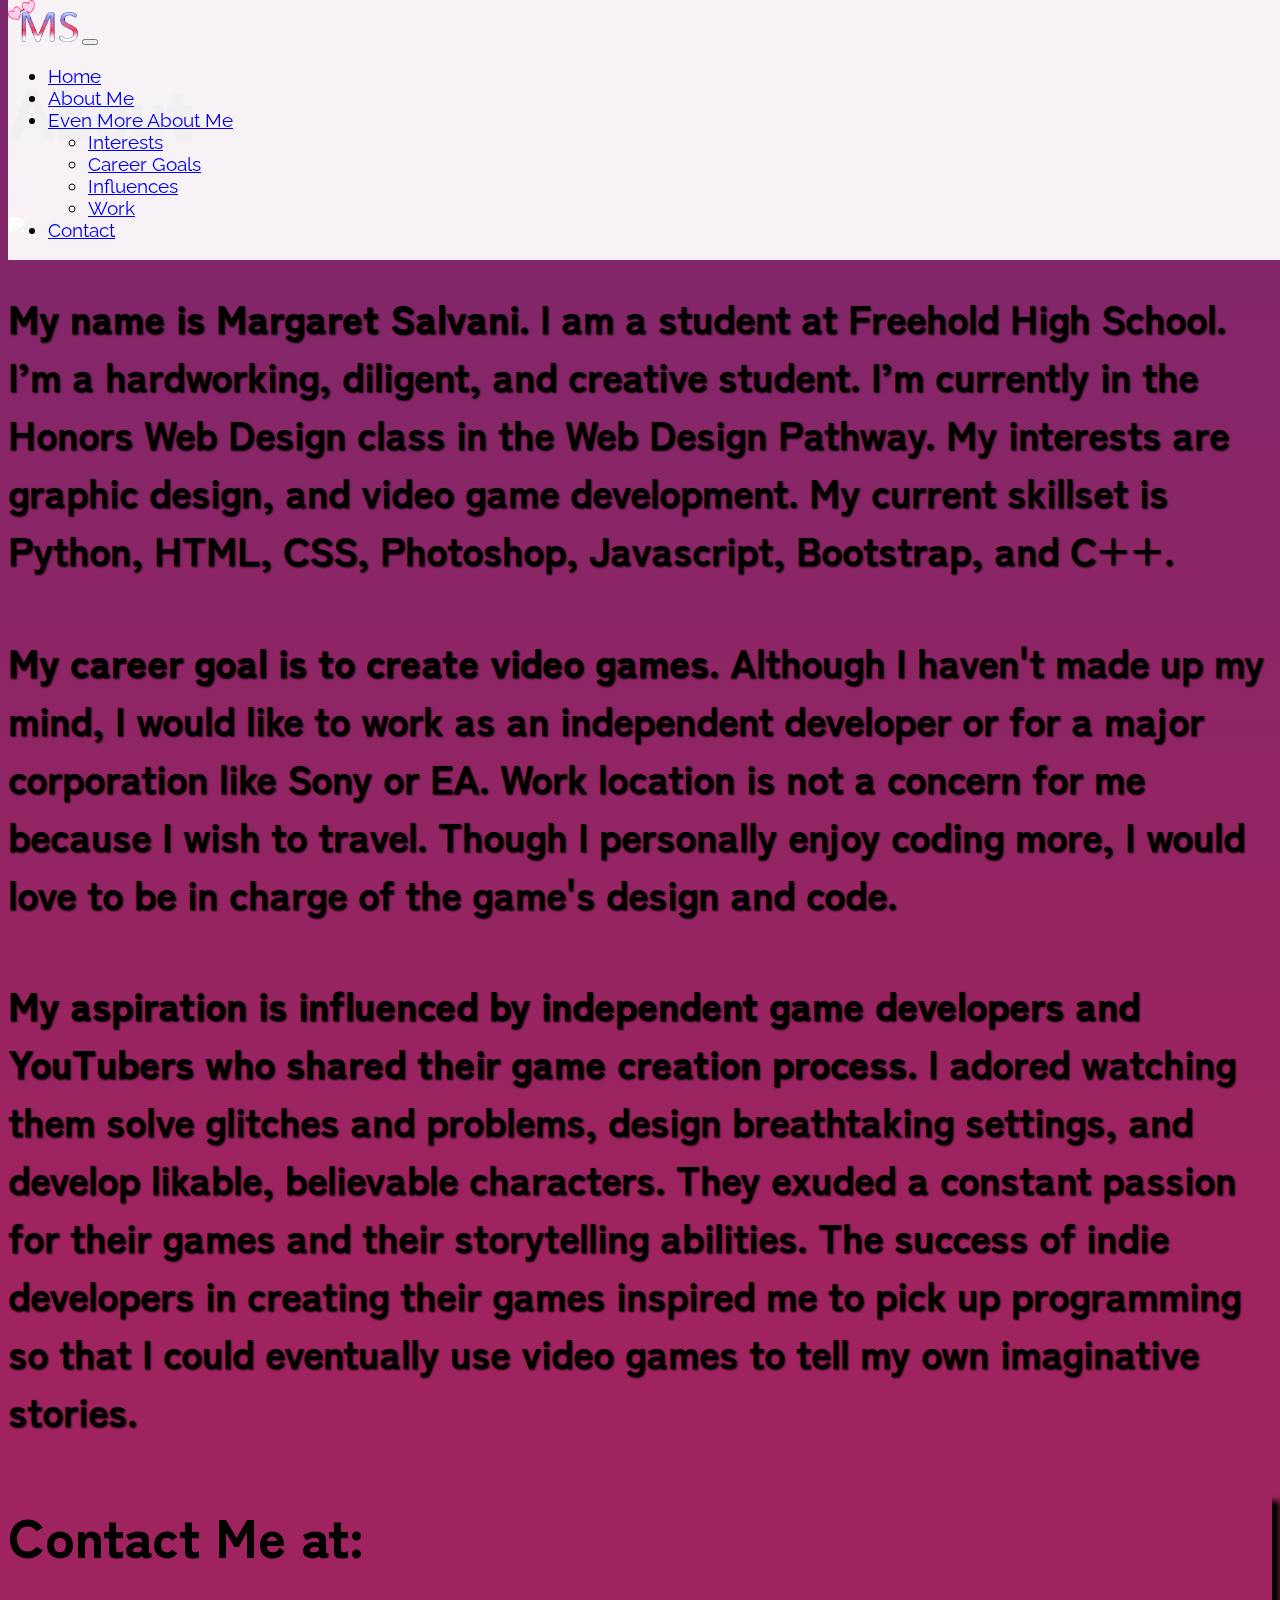
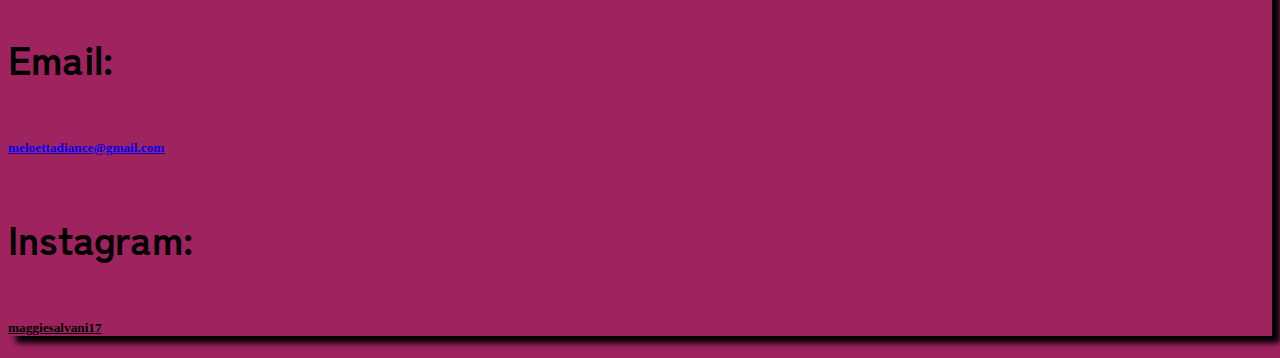
==== about.html @ 860cfd87 "About Page completed, Home page spacing worked on" ====
<!DOCTYPE html>
<html>

<head>
  <!-- Required meta tags -->
  <meta charset="UTF-8">
  <meta name="viewport" content="width=device-width, initial-scale=1.0">

  <!-- Bootstrap CSS -->
  <link href="https://cdn.jsdelivr.net/npm/bootstrap@5.3.2/dist/css/bootstrap.min.css" rel="stylesheet" 
  integrity="sha384-T3c6CoIi6uLrA9TneNEoa7RxnatzjcDSCmG1MXxSR1GAsXEV/Dwwykc2MPK8M2HN" crossorigin="anonymous">
  <link rel="stylesheet" href="css/style.css">
  <link href="https://unpkg.com/aos@2.3.1/dist/aos.css" rel="stylesheet">

  <link rel="preconnect" href="https://fonts.googleapis.com">
  <link rel="preconnect" href="https://fonts.gstatic.com" crossorigin>
  <link
    href="https://fonts.googleapis.com/css2?family=Nothing+You+Could+Do&family=Raleway:wght@300&family=Zen+Kaku+Gothic+Antique:wght@300&display=swap"
    rel="stylesheet">
  <title>Margaret Salvani Portfolio</title>
</head>

<body class="AboutBody">
  <nav class="navbar navbar-expand-lg navbar-light bg-prettypink">
    <div class="container-fluid">
     <a class="navbar-brand" href="#"><img id="MSLogoStyle" href="index.html" src="img/mslogo1.png"></a>
     <button class="navbar-toggler bg-white" type="button" data-bs-toggle="collapse"
      data-bs-target="#navbarNavDropdown" aria-controls="navbarNavDropdown" aria-expanded="false"
      aria-label="Toggle navigation">
      <span class="navbar-toggler-icon"></span>
    </button>
    <div class="collapse navbar-collapse" id="navbarNavDropdown">
      <ul class="navbar-nav">
        <li class="nav-item">
          <a class="nav-link active" aria-current="page" href="index.html">Home</a>
        </li>
        <li class="nav-item">
          <a class="nav-link" href="about.html">About Me</a>
        </li>
        <li class="nav-item dropdown">
          <a class="nav-link dropdown-toggle" href="about.html" id="navbarDropdownMenuLink" role="button"
            data-bs-toggle="dropdown" aria-expanded="false">
            Even More About Me
          </a>
          <ul class="dropdown-menu text-start text-start-lg" aria-labelledby="navbarDropdownMenuLink">
            <li><a class="dropdown-item" href="about.html#Interests">Interests</a></li>
            <li><a class="dropdown-item" href="about.html#CareerGoals">Career Goals</a></li>
            <li><a class="dropdown-item" href="about.html#Influences">Influences</a></li>
            <li><a class="dropdown-item" href="work.html">Work</a></li>
            
          </ul>
        </li>
        <li class="nav-item">
          <a class="nav-link lineUp" href="index.html#Contact">Contact</a>
        </li>
      </ul>
    </div>
  </div>
</nav>

<div class="container-fluid ml-5 pt-5">
<div class="row ml-5 pt-5 text-white"><h2 class="textShadow"><b>About</b></h2></div>
</div>

<div class="container">
    <div class="row">
        <img src="img/Aesthetic.gif" alt="Aesthetic">
    </div>
    <div class="row text-white p-5 textShadow">
        <h4>
            <b>My name is Margaret Salvani.</b> I am a student at Freehold High School. I’m a hardworking, diligent, and creative student.
                 I’m currently in the Honors Web Design class in the Web Design Pathway. My interests are graphic design, and video game development. 
                My current skillset is Python, HTML, CSS, Photoshop, Javascript, Bootstrap, and C++.
        </h4>
    </div>
    <div class="row text-white p-5 textShadow">
        <h4>
            <b>My career goal is to create video games.</b> Although I haven't made up my mind, 
            I would like to work as an independent developer or for a major corporation like Sony or EA. Work location is not a concern for me because I wish to travel.
             Though I personally enjoy coding more, I would love to be in charge of the game's design and code.
        </h4>
    </div>
    <div class="row text-white p-5 textShadow">
        <h4>
            <b>My aspiration is influenced by independent game developers and YouTubers who shared their game creation process.</b>
            I adored watching them solve glitches and problems, design breathtaking settings, and develop likable, believable characters. 
            They exuded a constant passion for their games and their storytelling abilities. 
            The success of indie developers in creating their games inspired me to pick up programming so that I could eventually use video games to tell my own imaginative stories.
        </h4>
    </div>
</div>

<div id="Contact" class="container my-5 ">
    <div class="row text-center my-5 py-4 bg-white boxShadow">
      <h3><b>Contact Me at:</b></h3>
      <div class="col">
        <h4>Email: </br></h4>
        <h5><u><a href="mailto:meloettadiance@gmail.com">meloettadiance@gmail.com</a></u></h5>
      </div>
      <div class="col">
        <h4>Instagram: </br></h4>
        <h5><u>maggiesalvani17</h5>
      </div>
    </div>
  </div>


<script src="https://cdn.jsdelivr.net/npm/bootstrap@5.3.2/dist/js/bootstrap.bundle.min.js" 
integrity="sha384-C6RzsynM9kWDrMNeT87bh95OGNyZPhcTNXj1NW7RuBCsyN/o0jlpcV8Qyq46cDfL" crossorigin="anonymous"></script>

</body>
</html>
---- css/style.css ----
body { min-height: 100vh; }
.HomeBody{
  background-color: #7A276C;
}

.AboutBody{
  
  background: rgb(122,39,108);
background: linear-gradient(180deg, rgba(122,39,108,1) 0%, rgba(159,35,95,1) 64%, rgba(159,35,95,1) 86%);
}


/*Header Stuff*/



#header-image-menu{
  top: 10px;
  position: relative;
}


 #image-text{
    position: absolute;
    top: 50%;
    left: 40%;
    font-family: 'Nothing You Could Do';
    color: #ffffff;
    transform: translate(-30%, -30%);
    text-align: center;
}

/*End */

.bgstyle2{
  background-color: white;
  filter: drop-shadow(16px 10px black);
  
} 

.heightbig{
  height: 100%;
}

.bg-gradient2{
  background: linear-gradient(-45deg, #614385, #516395, #C33764, #1D2671);
  background-size: 400% 400%;
  animation: gradient 15s ease infinite;
  overflow-x: hidden;
}

@keyframes gradient {
  0% {
    background-position: 0% 50%;
  }
  50% {
    background-position: 100% 50%;
  }
  100% {
    background-position: 0% 50%;
  }
}

.border-round{
  border-radius: 16px;
}

.border-left{
  border-left: solid 1px black;

}

.border2{
  border: #680856 solid 2px;
}

.border1{
  border: #3b3efe solid 1px;
}

.rowwhite{
  background-color: white;
}

.textShadow{
  text-shadow: 1px 1px 2px black;
}

/*Image Overlay */

.imagetest {
  display: block;
  width: 100%;
  height: auto;
}


.overlay {
  position: absolute;
  bottom: 0;
  left: 0;
  right: 0;
  background-color: rgba(188, 203, 247,0.95);
  overflow: hidden;
  width: 100%;
  height: 0;
  transition: .5s ease;
}

.col:hover .overlay {
  height: 100%;
}

.hovertext{
  color: white;
  font-family: 'Zen Kaku Gothic Antique', sans-serif;

  position: absolute;
  top: 50%;
  left: 50%;
  -webkit-transform: translate(-50%, -50%);
  -ms-transform: translate(-50%, -50%);
  transform: translate(-50%, -50%);
  text-align: center;
}



/*End Image Overlay */





.nobg{
  background-color: transparent;
  color: white;
  padding-top: 20%;
  
}

.bgpurple{
  background-color: #8c87bb;
}

.profpic{
  width: 400px;
  height: 400px;
  background: url(../img/periwinkle.jpg);
  background-size: cover;
  background-clip: padding-box;  border-radius: 50%;
}

.has-bg-img{
  
  background: url(../img/SAFEClub.png);
  background-size: cover;
  background-clip: padding-box;
}

.has-bg-img-2{
  width: 400px;
  height: 400px;
  background: url(../img/gamedev.jpg);
  background-size: cover;
  background-clip: padding-box
}

.has-bg-img-3{
  background: url(../img/TCAtest.png) no-repeat center center fixed;
  background-size: cover;
  height: 150px;
}

.has-bg-img-4{
  background: url(../img/bootstrappractical.png) no-repeat center center fixed;
  background-size: cover;
  height: 150px;
}

.has-bg-img-5{
  background: url(../img/TCA2img.png) no-repeat center center fixed;
  background-size: cover;
  height: 150px;
}

.has-bg-img-6{
  background: url(../img/periwinkle.jpg) no-repeat center center fixed;
  background-size: cover;
  height: auto;
  color:white
}

.verytall{
  height:100px;
}

h1{
  font-family: 'Nothing You Could Do', cursive;
  font-size: 60px;
}

h2{
  font-family: 'Zen Kaku Gothic Antique', sans-serif;
  font-size: 80px;
}

h3{
  font-family: 'Zen Kaku Gothic Antique', sans-serif;
  font-size: 55px;
}

h4{
  font-family: 'Zen Kaku Gothic Antique', sans-serif;
  font-size: 40px;
}


.navbar-nav{
  font-family: 'Raleway', sans-serif;
  font-size: 19px
}

.navbar{
  position: fixed;
  top: 0;
  width: 100%;
  z-index: 10000;
}

.OtherInterests, .OtherInterests:link, ab, ab:link{
  color: #FFFFFF;
  background-color: #a083ca;
  border-color: purple;
}

.OtherInterests:visited, ab:visited{
  color:#FFFFFF;
  background-color: #ae6fbe;
}

.OtherInterests:hover, ab:hover{
  background-color: #4d0783;
  border-color: rgb(9, 0, 17);
  color:white;
}

.btn-yippee, .btn-yippee:link ab, ab:link{
  color: white;
  background-color: #D74766;
  border-color: #bf4559;
}


.btn-yippee:visited, ab:visited{
  color: white;
  background-color: #e88999;
}

.btn-yippee:hover, ab:hover{
  color: white;
  background-color: #c31f3b;
}

.BtnAboutMe, .BtnAboutMe:link, ab, ab:link{
  color: #FFFFFF;
  background-color: #8e8ced;
border-color: #40498f;
}

.BtnAboutMe:visited, ab:visited{
  color:#FFFFFF;
  background-color: #c2bae9;
}

.BtnAboutMe:hover, ab:hover{
  background-color: #4636a5;
  color:white;
  transform: scale(0.94);
  animation: scale 3s backwards cubic-bezier(0.5, 1, 0.89, 1);
}

.bg-prettypink{
  background-color: rgba(255,255,255,0.94);
}
/*aaaa*/
.fancypink{
  color: #B7C3F3;
  font-size: 90px;
  filter: drop-shadow(1px 1px 1px black); 
}

.boxShadow{
  box-shadow: 8px 7px 6px #000000;
}

#MSLogoStyle{
  width:70px;
  height: auto;
}

#BoxVideo{
  height: 500px;
}


#ProjectsBox{
  height:500px;
}

.imagetexttime{
  position: relative;
  text-align: center;
}

.centered {
  position: absolute;
  top: 50%;
  left: 50%;
  transform: translate(-50%, -50%);
}

.prettytitle{
  font-size: 60px;
  font-display: bold;
  color: #680856;
  font-family: 'Zen Kaku Gothic Antique', sans-serif;
  filter: drop-shadow(16px 16px 10px black);
}


@media screen and (min-width: 900px) {
  h2{
    font-size: 70px;
  }
 
}


/*
font-family: 'Nothing You Could Do', cursive;
font-family: 'Raleway', sans-serif;
font-family: 'Zen Kaku Gothic Antique', sans-serif;
*/
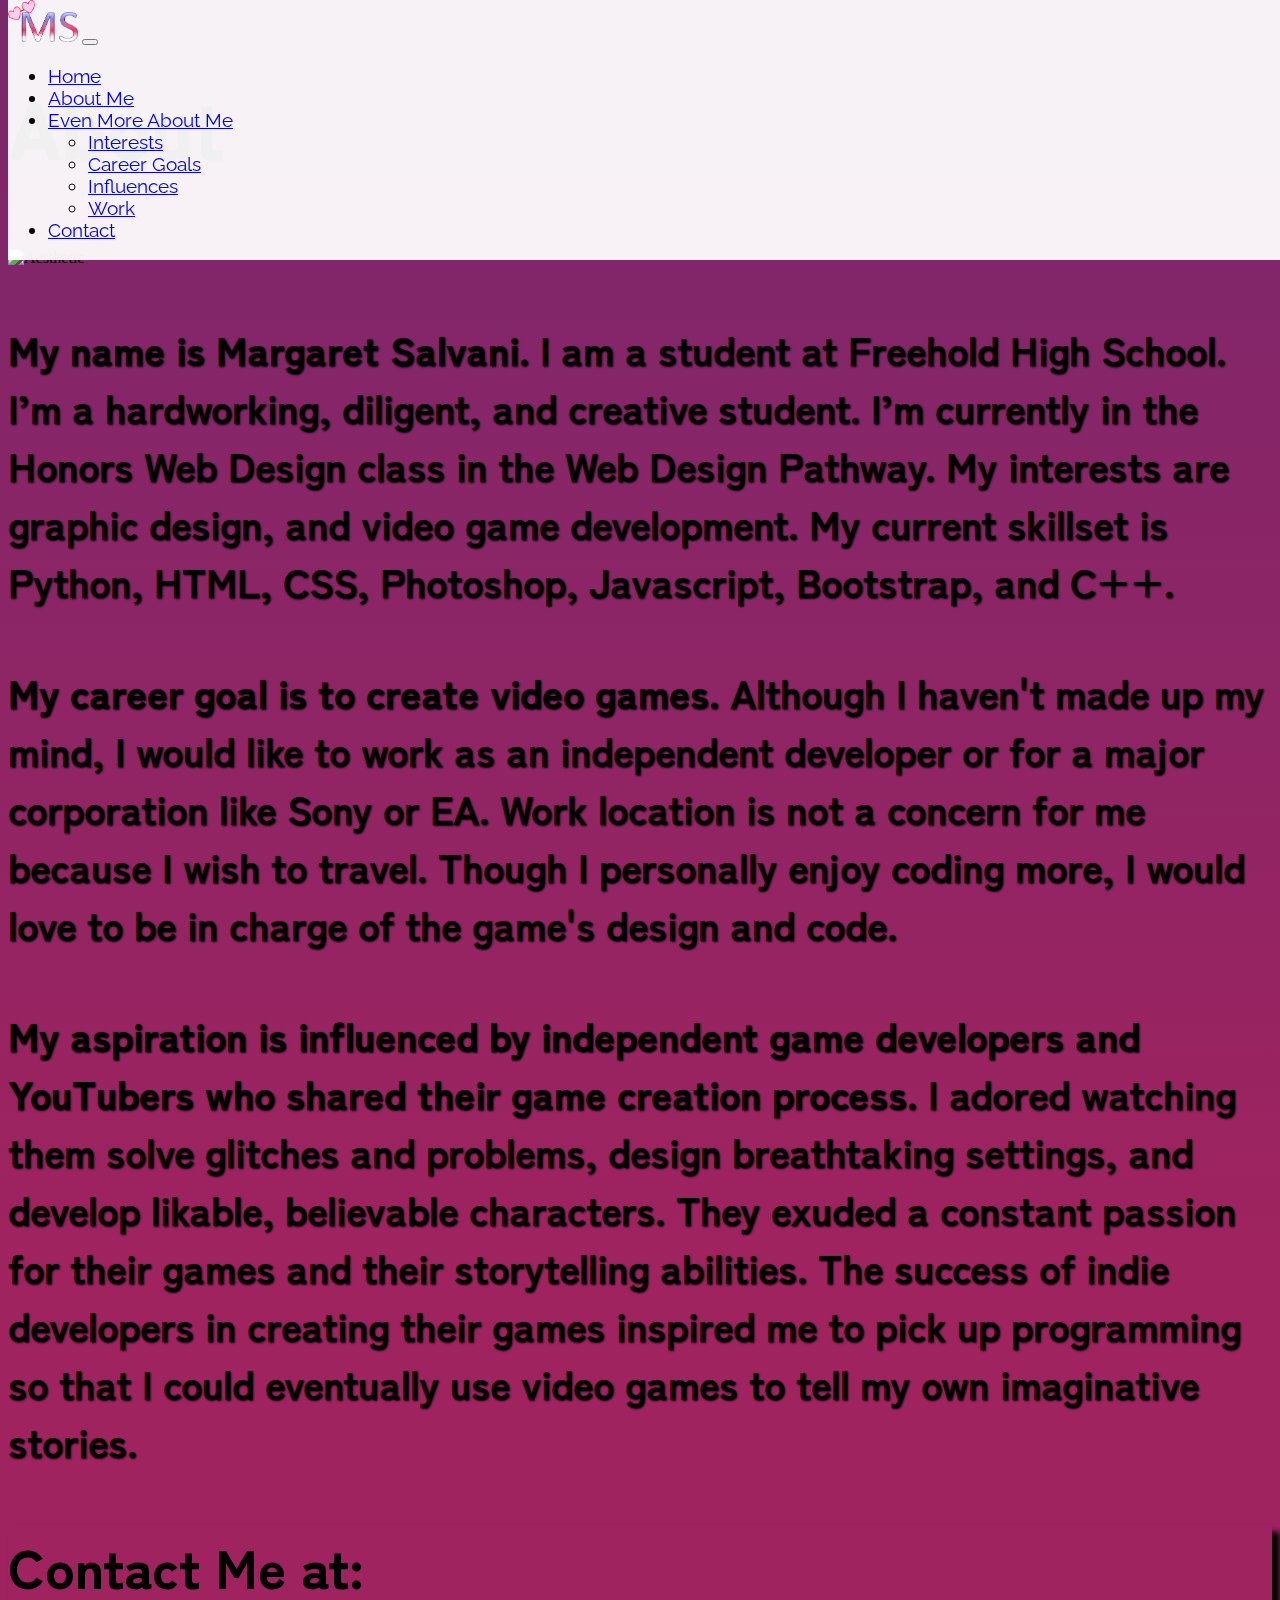
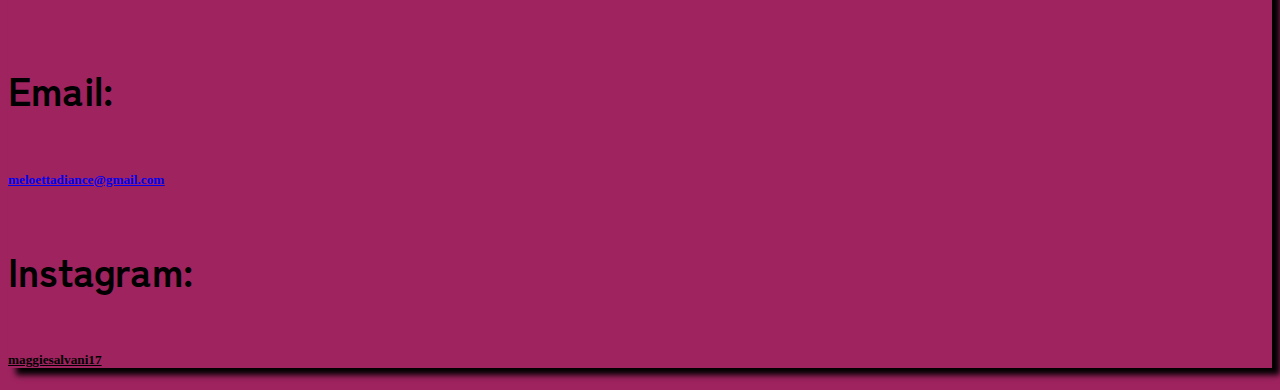
==== commit 0ea56160: "Worked on Home Page, added styles to buttons" ====
--- a/about.html
+++ b/about.html
@@ -58,7 +58,7 @@
   </div>
 </nav>
 
-<div class="container-fluid ml-5 pt-5">
+<div class="container ml-5 pt-5">
 <div class="row ml-5 pt-5 text-white"><h2 class="textShadow"><b>About</b></h2></div>
 </div>
 
--- a/css/style.css
+++ b/css/style.css
@@ -4,7 +4,6 @@
 }
 
 .AboutBody{
-  
   background: rgb(122,39,108);
 background: linear-gradient(180deg, rgba(122,39,108,1) 0%, rgba(159,35,95,1) 64%, rgba(159,35,95,1) 86%);
 }
@@ -151,11 +150,13 @@
   background-clip: padding-box;  border-radius: 50%;
 }
 
-.has-bg-img{
-  
-  background: url(../img/SAFEClub.png);
-  background-size: cover;
-  background-clip: padding-box;
+.page-holder {
+  min-height: 50vh;
+}
+
+.bg-cover {
+  background-size: cover !important;
+  box-shadow: 0 3000px rgba(56, 1, 70, 0.572) inset;
 }
 
 .has-bg-img-2{
@@ -228,29 +229,13 @@
   z-index: 10000;
 }
 
-.OtherInterests, .OtherInterests:link, ab, ab:link{
-  color: #FFFFFF;
-  background-color: #a083ca;
-  border-color: purple;
-}
-
-.OtherInterests:visited, ab:visited{
-  color:#FFFFFF;
-  background-color: #ae6fbe;
-}
-
-.OtherInterests:hover, ab:hover{
-  background-color: #4d0783;
-  border-color: rgb(9, 0, 17);
-  color:white;
-}
+
 
 .btn-yippee, .btn-yippee:link ab, ab:link{
   color: white;
-  background-color: #D74766;
-  border-color: #bf4559;
-}
-
+  background-color: #9F235F;
+  border-radius: 0%;
+}
 
 .btn-yippee:visited, ab:visited{
   color: white;
@@ -262,23 +247,6 @@
   background-color: #c31f3b;
 }
 
-.BtnAboutMe, .BtnAboutMe:link, ab, ab:link{
-  color: #FFFFFF;
-  background-color: #8e8ced;
-border-color: #40498f;
-}
-
-.BtnAboutMe:visited, ab:visited{
-  color:#FFFFFF;
-  background-color: #c2bae9;
-}
-
-.BtnAboutMe:hover, ab:hover{
-  background-color: #4636a5;
-  color:white;
-  transform: scale(0.94);
-  animation: scale 3s backwards cubic-bezier(0.5, 1, 0.89, 1);
-}
 
 .bg-prettypink{
   background-color: rgba(255,255,255,0.94);
@@ -294,29 +262,34 @@
   box-shadow: 8px 7px 6px #000000;
 }
 
+
+.boxShadow2{
+  box-shadow: 2px 2px 6px #000000;
+  
+}
+
+
+
+.blackBorder{
+  border: solid black 1px;
+}
+
+
 #MSLogoStyle{
   width:70px;
   height: auto;
 }
 
-#BoxVideo{
-  height: 500px;
-}
-
-
-#ProjectsBox{
-  height:500px;
-}
-
-.imagetexttime{
+#HomeWorkRow{
+  padding-top: 3rem;
+  margin: 3rem;
+}
+
+
+.centered {
   position: relative;
-  text-align: center;
-}
-
-.centered {
-  position: absolute;
   top: 50%;
-  left: 50%;
+  left: 60%;
   transform: translate(-50%, -50%);
 }
 
@@ -329,11 +302,27 @@
 }
 
 
-@media screen and (min-width: 900px) {
+@media screen and (max-width: 991px) {
+  h1{
+    font-size: 110px;
+  }
   h2{
     font-size: 70px;
   }
- 
+  h3{
+    font-size: 40px;
+  }
+  h4{
+    font-size: 30px;
+  }
+  #HomeWorkRow{
+    padding-top: 0%;
+    margin: 0%;
+    margin-left: 1rem;
+  }
+  .centered{
+    left:50%
+  }
 }
 
 
